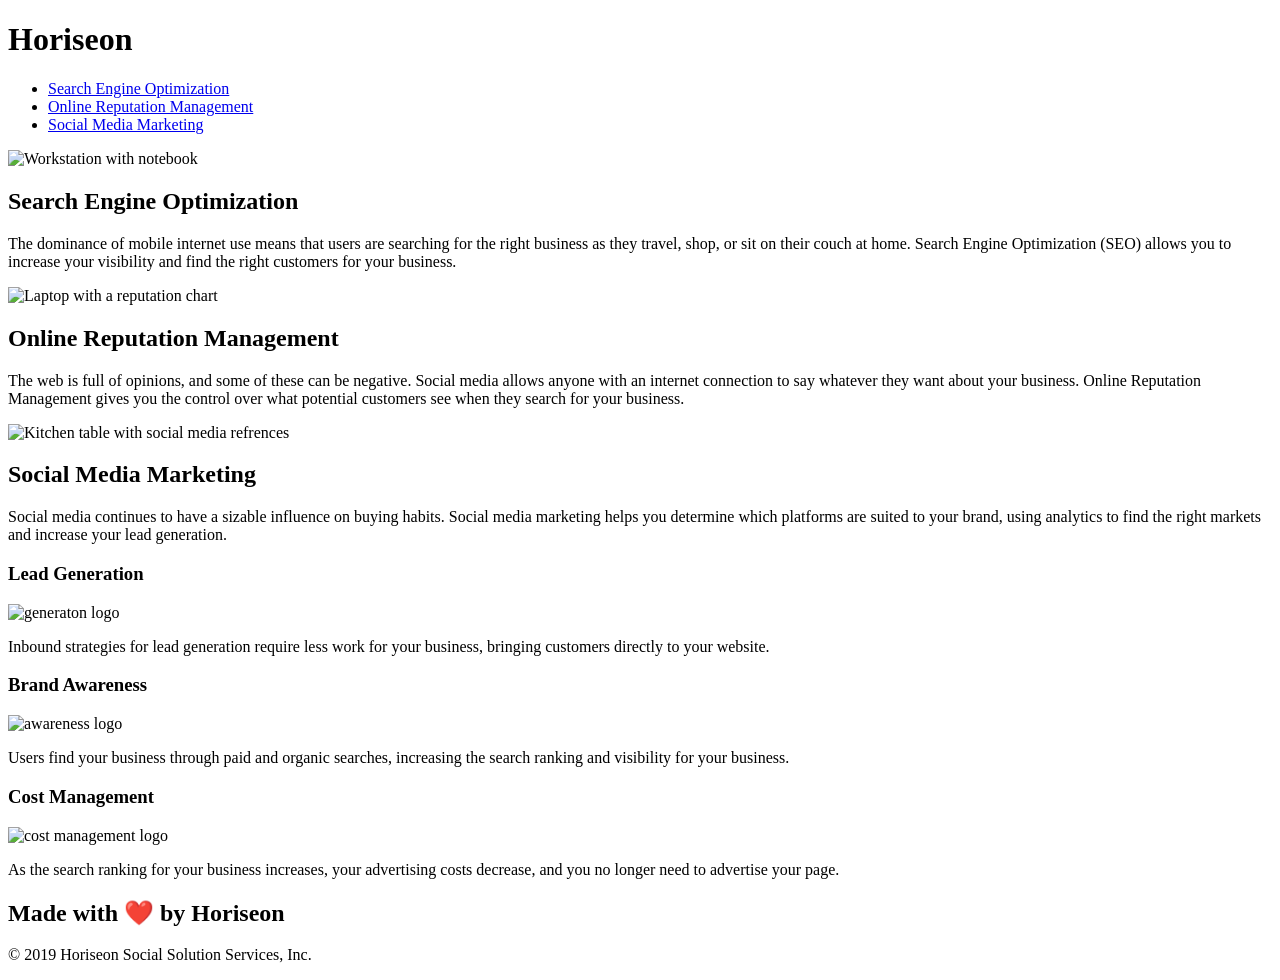
==== index.html @ dd19b831 "Code Refactor" ====
<!DOCTYPE html>
<html lang="en-us">

<head>
    <meta charset="UTF-8" />
    <link rel="stylesheet" href="./assets/css/style.css">
    <title>Horiseon Homepage</title>
</head>

<body>
    <div class="header">
        <h1>Hori<span class="seo">seo</span>n</h1>
        <div>
            <ul>
                <li>
                    <a href="#search-engine-optimization">Search Engine Optimization</a>
                </li>
                <li>
                    <a href="#online-reputation-management">Online Reputation Management</a>
                </li>
                <li>
                    <a href="#social-media-marketing">Social Media Marketing</a>
                </li>
            </ul>
        </div>
    </div>
    <div class="hero"></div>
        <div class="content">
            <div id="search-engine-optimization" class="search-engine-optimization">
                <img src="./assets/images/search-engine-optimization.jpg" alt="Workstation with notebook" class="float-left" />
                <h2>Search Engine Optimization</h2>
                <p>
                The dominance of mobile internet use means that users are searching for the right business as they travel, shop, or sit on their couch at home. Search Engine Optimization (SEO) allows you to increase your visibility and find the right customers for your business.
                </p>
            </div>
            <div id="online-reputation-management" class="online-reputation-management">
                <img src="./assets/images/online-reputation-management.jpg" alt="Laptop with a reputation chart" class="float-right" />
                <h2>Online Reputation Management</h2>
                <p>
                The web is full of opinions, and some of these can be negative. Social media allows anyone with an internet connection to say whatever they want about your business. Online Reputation Management gives you the control over what potential customers see when they search for your business.
                </p>
            </div>
            <div id="social-media-marketing" class="social-media-marketing">
                <img src="./assets/images/social-media-marketing.jpg" alt="Kitchen table with social media refrences" class="float-left" />
                <h2>Social Media Marketing</h2>
                <p>
                    Social media continues to have a sizable influence on buying habits. Social media marketing helps you determine which platforms are suited to your brand, using analytics to find the right markets and increase your lead generation.
                </p>
            </div>
        </div>
    <div class="benefits">
        <div class="benefit-lead">
            <h3>Lead Generation</h3>
            <img src="./assets/images/lead-generation.png" alt="generaton logo"/>
            <p>
                Inbound strategies for lead generation require less work for your business, bringing customers directly to your website.
            </p>
        </div>
        <div class="benefit-brand">
            <h3>Brand Awareness</h3>
            <img src="./assets/images/brand-awareness.png" alt="awareness logo" />
            <p>
                Users find your business through paid and organic searches, increasing the search ranking and visibility for your business.
            </p>
        </div>
        <div class="benefit-cost">
            <h3>Cost Management</h3>
            <img src="./assets/images/cost-management.png" alt="cost management logo">
            <p>
                As the search ranking for your business increases, your advertising costs decrease, and you no longer need to advertise your page.
            </p>
        </div>
    </div>
    <div class="footer">
        <h2>Made with ❤️️ by Horiseon</h2>
        <p>
            &copy; 2019 Horiseon Social Solution Services, Inc.
        </p>
    </div>
</body>

</html>
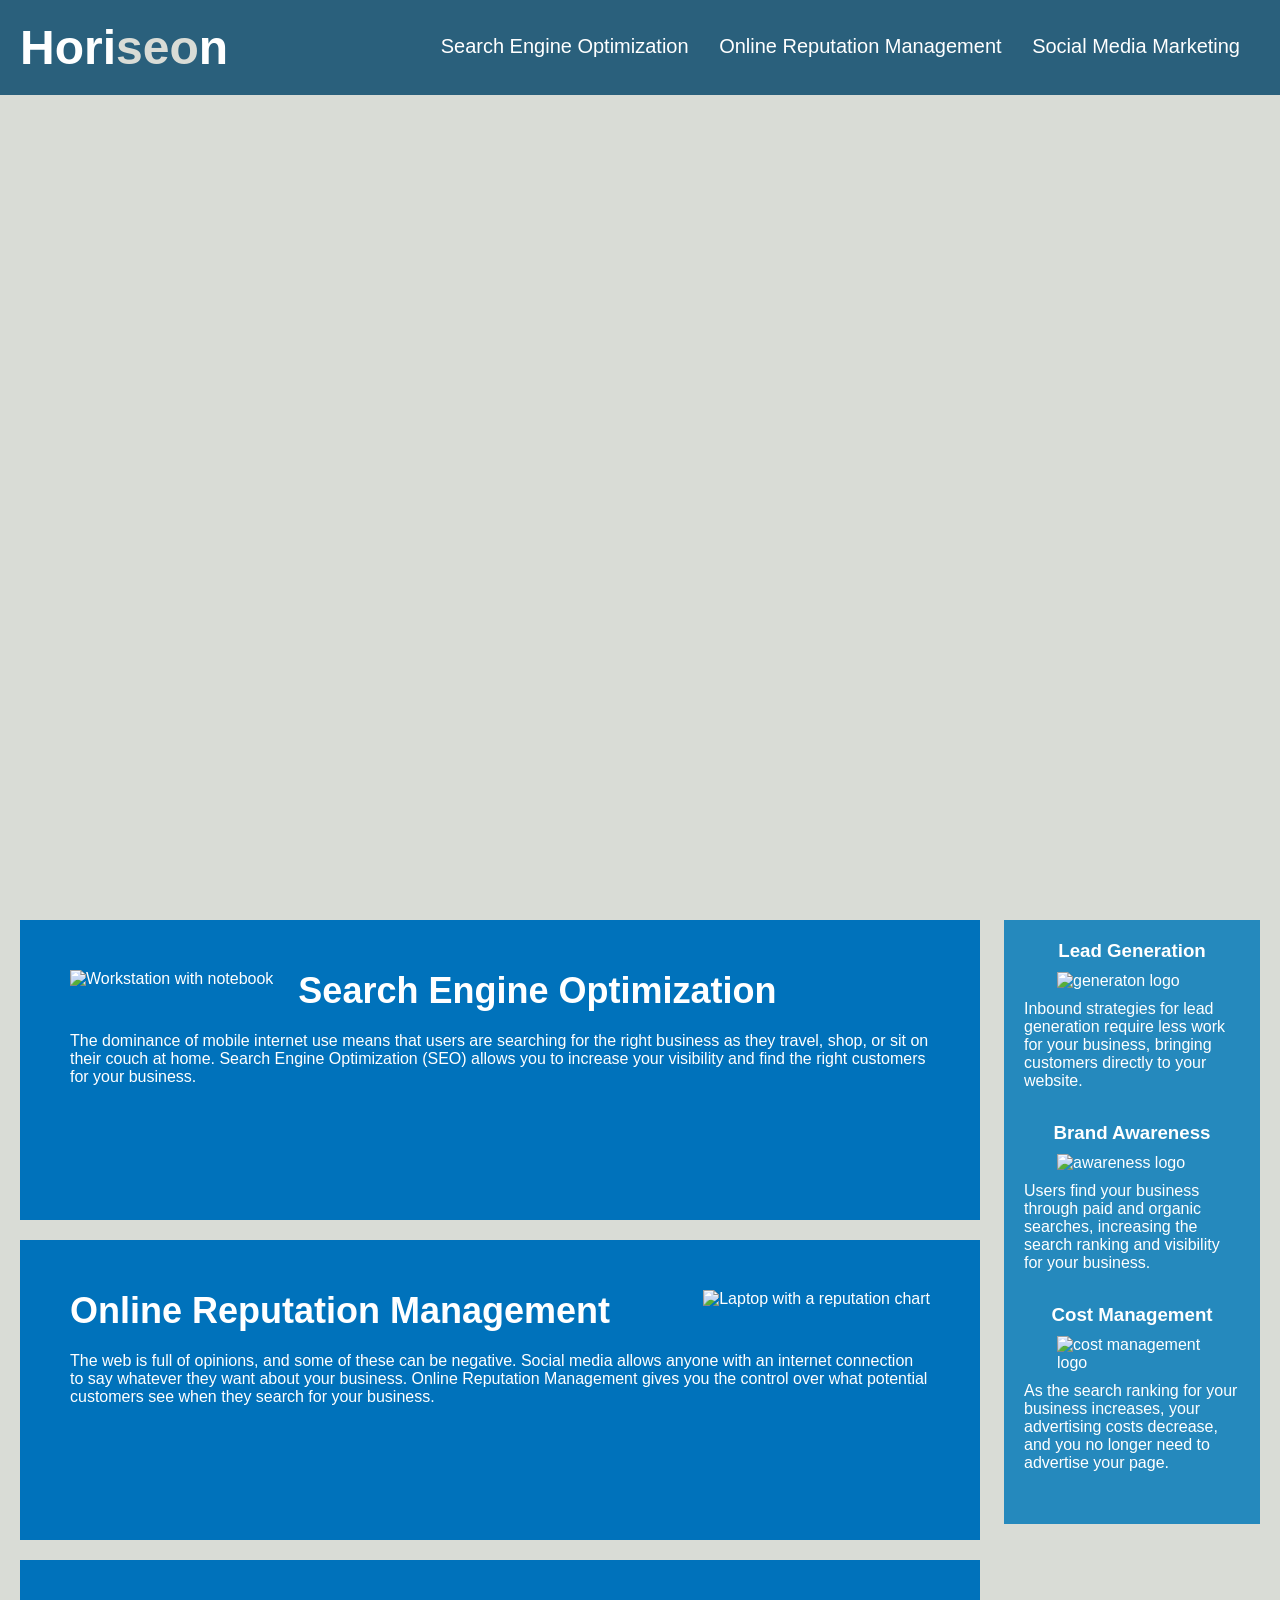
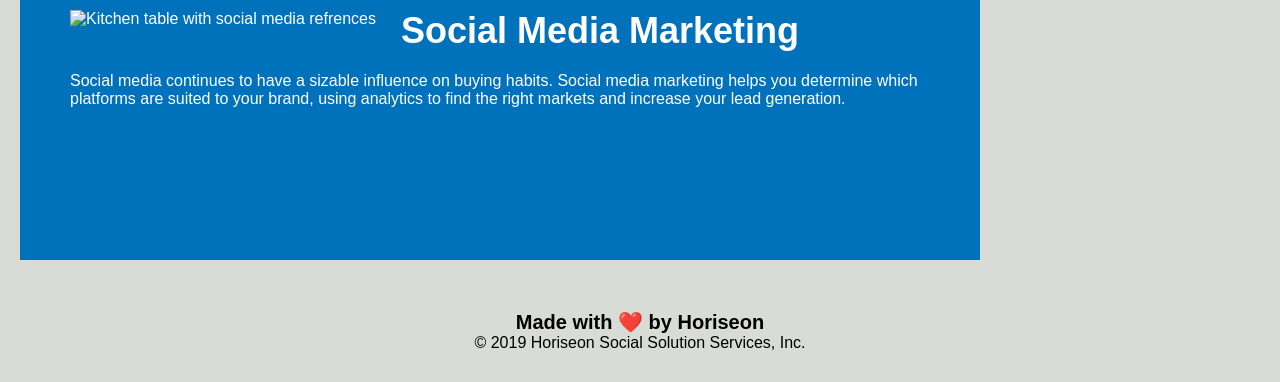
==== commit b7450701: "Second Homework commit" ====
--- a/index.html
+++ b/index.html
@@ -3,7 +3,7 @@
 
 <head>
     <meta charset="UTF-8" />
-    <link rel="stylesheet" href="./assets/css/style.css">
+    <link rel="stylesheet" href="./style.css">
     <title>Horiseon Homepage</title>
 </head>
 
--- a/style.css
+++ b/style.css
@@ -0,0 +1,200 @@
+* {
+    box-sizing: border-box;
+    padding: 0;
+    margin: 0;
+}
+
+body {
+    background-color: #d9dcd6;
+}
+
+.header {
+    padding: 20px;
+    font-family: 'Trebuchet MS', 'Lucida Sans Unicode', 'Lucida Grande', 'Lucida Sans', Arial, sans-serif;
+    background-color: #2a607c;
+    color: #ffffff;
+}
+
+.header h1 {
+    display: inline-block;
+    font-size: 48px;
+}
+
+.header h1 .seo {
+    color: #d9dcd6;
+}
+
+.header div {
+    padding-top: 15px;
+    margin-right: 20px;
+    float: right;
+    font-family: 'Gill Sans', 'Gill Sans MT', Calibri, 'Trebuchet MS', sans-serif;
+    font-size: 20px;
+}
+
+.header div ul {
+    list-style-type: none;
+}
+
+.header div ul li {
+    display: inline-block;
+    margin-left: 25px;
+}
+
+a {
+    color: #ffffff;
+    text-decoration: none;
+}
+
+p {
+    font-size: 16px;
+}
+
+.hero {
+    height: 800px;
+    width: 100%;
+    margin-bottom: 25px;
+    background-image: url("../images/digital-marketing-meeting.jpg");
+    background-size: cover;
+    background-position: center;
+}
+
+.float-left {
+    float: left;
+    margin-right: 25px;
+}
+
+.float-right {
+    float: right;
+    margin-left: 25px;
+}
+
+.content {
+    width: 75%;
+    display: inline-block;
+    margin-left: 20px;
+}
+
+.benefits {
+    margin-right: 20px;
+    padding: 20px;
+    clear: both;
+    float: right;
+    width: 20%;
+    height: 100%;
+    font-family: 'Gill Sans', 'Gill Sans MT', Calibri, 'Trebuchet MS', sans-serif;
+    background-color: #2589bd;
+}
+
+.benefit-lead {
+    margin-bottom: 32px;
+    color: #ffffff;
+}
+
+.benefit-brand {
+    margin-bottom: 32px;
+    color: #ffffff;
+}
+
+.benefit-cost {
+    margin-bottom: 32px;
+    color: #ffffff;
+}
+
+.benefit-lead h3 {
+    margin-bottom: 10px;
+    text-align: center;
+}
+
+.benefit-brand h3 {
+    margin-bottom: 10px;
+    text-align: center;
+}
+
+.benefit-cost h3 {
+    margin-bottom: 10px;
+    text-align: center;
+}
+
+.benefit-lead img {
+    display: block;
+    margin: 10px auto;
+    max-width: 150px;
+}
+
+.benefit-brand img {
+    display: block;
+    margin: 10px auto;
+    max-width: 150px;
+}
+
+.benefit-cost img {
+    display: block;
+    margin: 10px auto;
+    max-width: 150px;
+}
+
+.search-engine-optimization {
+    margin-bottom: 20px;
+    padding: 50px;
+    height: 300px;
+    font-family: 'Gill Sans', 'Gill Sans MT', Calibri, 'Trebuchet MS', sans-serif;
+    background-color: #0072bb;
+    color: #ffffff;
+}
+
+.online-reputation-management {
+    margin-bottom: 20px;
+    padding: 50px;
+    height: 300px;
+    font-family: 'Gill Sans', 'Gill Sans MT', Calibri, 'Trebuchet MS', sans-serif;
+    background-color: #0072bb;
+    color: #ffffff;
+}
+
+.social-media-marketing {
+    margin-bottom: 20px;
+    padding: 50px;
+    height: 300px;
+    font-family: 'Gill Sans', 'Gill Sans MT', Calibri, 'Trebuchet MS', sans-serif;
+    background-color: #0072bb;
+    color: #ffffff;
+}
+
+.search-engine-optimization img {
+    max-height: 200px;
+}
+
+.online-reputation-management img {
+    max-height: 200px;
+}
+
+.social-media-marketing img {
+    max-height: 200px;
+}
+
+.search-engine-optimization h2 {
+    margin-bottom: 20px;
+    font-size: 36px;
+}
+
+.online-reputation-management h2 {
+    margin-bottom: 20px;
+    font-size: 36px;
+}
+
+.social-media-marketing h2 {
+    margin-bottom: 20px;
+    font-size: 36px;
+}
+
+.footer {
+    padding: 30px;
+    clear: both;
+    font-family: 'Trebuchet MS', 'Lucida Sans Unicode', 'Lucida Grande', 'Lucida Sans', Arial, sans-serif;
+    text-align: center;
+}
+
+.footer h2 {
+    font-size: 20px;
+}
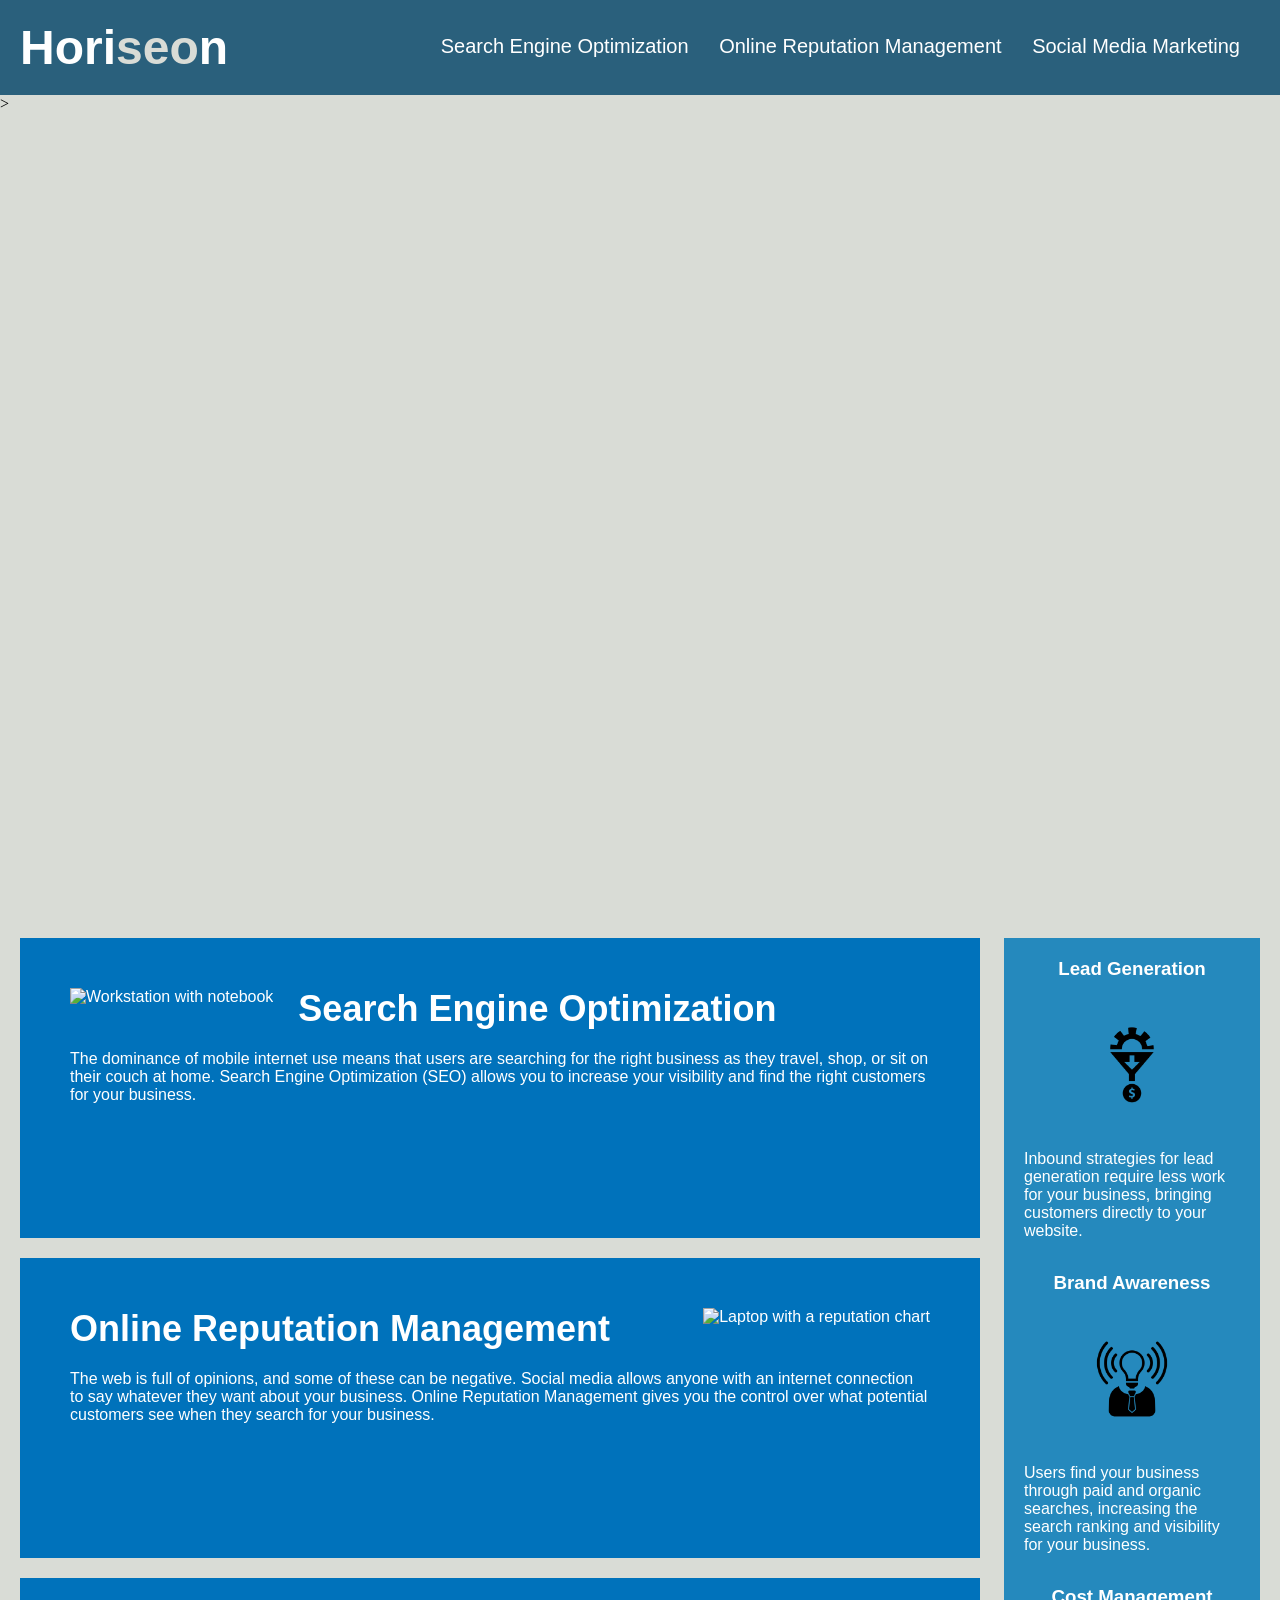
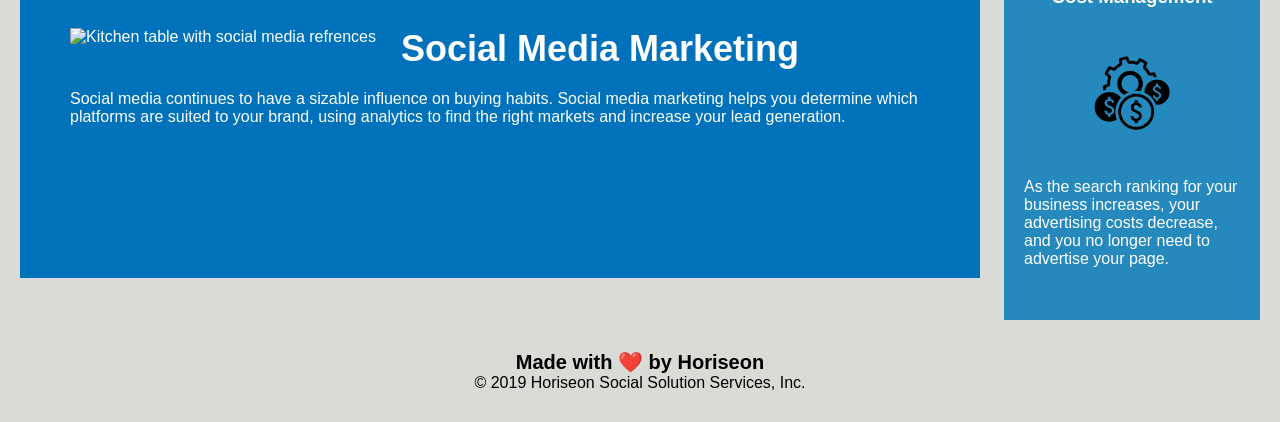
==== commit cdac7848: "fifth commit" ====
--- a/index.html
+++ b/index.html
@@ -3,12 +3,12 @@
 
 <head>
     <meta charset="UTF-8" />
-    <link rel="stylesheet" href="./style.css">
+    <link rel="stylesheet" href="./assets/css/style.css">
     <title>Horiseon Homepage</title>
 </head>
 
 <body>
-    <div class="header">
+    <header>
         <h1>Hori<span class="seo">seo</span>n</h1>
         <div>
             <ul>
@@ -23,8 +23,8 @@
                 </li>
             </ul>
         </div>
-    </div>
-    <div class="hero"></div>
+    </header>>
+    <h2 class="hero"></h2>
         <div class="content">
             <div id="search-engine-optimization" class="search-engine-optimization">
                 <img src="./assets/images/search-engine-optimization.jpg" alt="Workstation with notebook" class="float-left" />
--- a/assets/css/style.css
+++ b/assets/css/style.css
@@ -0,0 +1,200 @@
+* {
+    box-sizing: border-box;
+    padding: 0;
+    margin: 0;
+}
+
+body {
+    background-color: #d9dcd6;
+}
+
+header {
+    padding: 20px;
+    font-family: 'Trebuchet MS', 'Lucida Sans Unicode', 'Lucida Grande', 'Lucida Sans', Arial, sans-serif;
+    background-color: #2a607c;
+    color: #ffffff;
+}
+
+header h1 {
+    display: inline-block;
+    font-size: 48px;
+}
+
+header h1 .seo {
+    color: #d9dcd6;
+}
+
+header div {
+    padding-top: 15px;
+    margin-right: 20px;
+    float: right;
+    font-family: 'Gill Sans', 'Gill Sans MT', Calibri, 'Trebuchet MS', sans-serif;
+    font-size: 20px;
+}
+
+header div ul {
+    list-style-type: none;
+}
+
+header div ul li {
+    display: inline-block;
+    margin-left: 25px;
+}
+
+a {
+    color: #ffffff;
+    text-decoration: none;
+}
+
+p {
+    font-size: 16px;
+}
+
+.hero {
+    height: 800px;
+    width: 100%;
+    margin-bottom: 25px;
+    background-image: url("../images/digital-marketing-meeting.jpg");
+    background-size: cover;
+    background-position: center;
+}
+
+.float-left {
+    float: left;
+    margin-right: 25px;
+}
+
+.float-right {
+    float: right;
+    margin-left: 25px;
+}
+
+.content {
+    width: 75%;
+    display: inline-block;
+    margin-left: 20px;
+}
+
+.benefits {
+    margin-right: 20px;
+    padding: 20px;
+    clear: both;
+    float: right;
+    width: 20%;
+    height: 100%;
+    font-family: 'Gill Sans', 'Gill Sans MT', Calibri, 'Trebuchet MS', sans-serif;
+    background-color: #2589bd;
+}
+
+.benefit-lead {
+    margin-bottom: 32px;
+    color: #ffffff;
+}
+
+.benefit-brand {
+    margin-bottom: 32px;
+    color: #ffffff;
+}
+
+.benefit-cost {
+    margin-bottom: 32px;
+    color: #ffffff;
+}
+
+.benefit-lead h3 {
+    margin-bottom: 10px;
+    text-align: center;
+}
+
+.benefit-brand h3 {
+    margin-bottom: 10px;
+    text-align: center;
+}
+
+.benefit-cost h3 {
+    margin-bottom: 10px;
+    text-align: center;
+}
+
+.benefit-lead img {
+    display: block;
+    margin: 10px auto;
+    max-width: 150px;
+}
+
+.benefit-brand img {
+    display: block;
+    margin: 10px auto;
+    max-width: 150px;
+}
+
+.benefit-cost img {
+    display: block;
+    margin: 10px auto;
+    max-width: 150px;
+}
+
+.search-engine-optimization {
+    margin-bottom: 20px;
+    padding: 50px;
+    height: 300px;
+    font-family: 'Gill Sans', 'Gill Sans MT', Calibri, 'Trebuchet MS', sans-serif;
+    background-color: #0072bb;
+    color: #ffffff;
+}
+
+.online-reputation-management {
+    margin-bottom: 20px;
+    padding: 50px;
+    height: 300px;
+    font-family: 'Gill Sans', 'Gill Sans MT', Calibri, 'Trebuchet MS', sans-serif;
+    background-color: #0072bb;
+    color: #ffffff;
+}
+
+.social-media-marketing {
+    margin-bottom: 20px;
+    padding: 50px;
+    height: 300px;
+    font-family: 'Gill Sans', 'Gill Sans MT', Calibri, 'Trebuchet MS', sans-serif;
+    background-color: #0072bb;
+    color: #ffffff;
+}
+
+.search-engine-optimization img {
+    max-height: 200px;
+}
+
+.online-reputation-management img {
+    max-height: 200px;
+}
+
+.social-media-marketing img {
+    max-height: 200px;
+}
+
+.search-engine-optimization h2 {
+    margin-bottom: 20px;
+    font-size: 36px;
+}
+
+.online-reputation-management h2 {
+    margin-bottom: 20px;
+    font-size: 36px;
+}
+
+.social-media-marketing h2 {
+    margin-bottom: 20px;
+    font-size: 36px;
+}
+
+.footer {
+    padding: 30px;
+    clear: both;
+    font-family: 'Trebuchet MS', 'Lucida Sans Unicode', 'Lucida Grande', 'Lucida Sans', Arial, sans-serif;
+    text-align: center;
+}
+
+.footer h2 {
+    font-size: 20px;
+}
